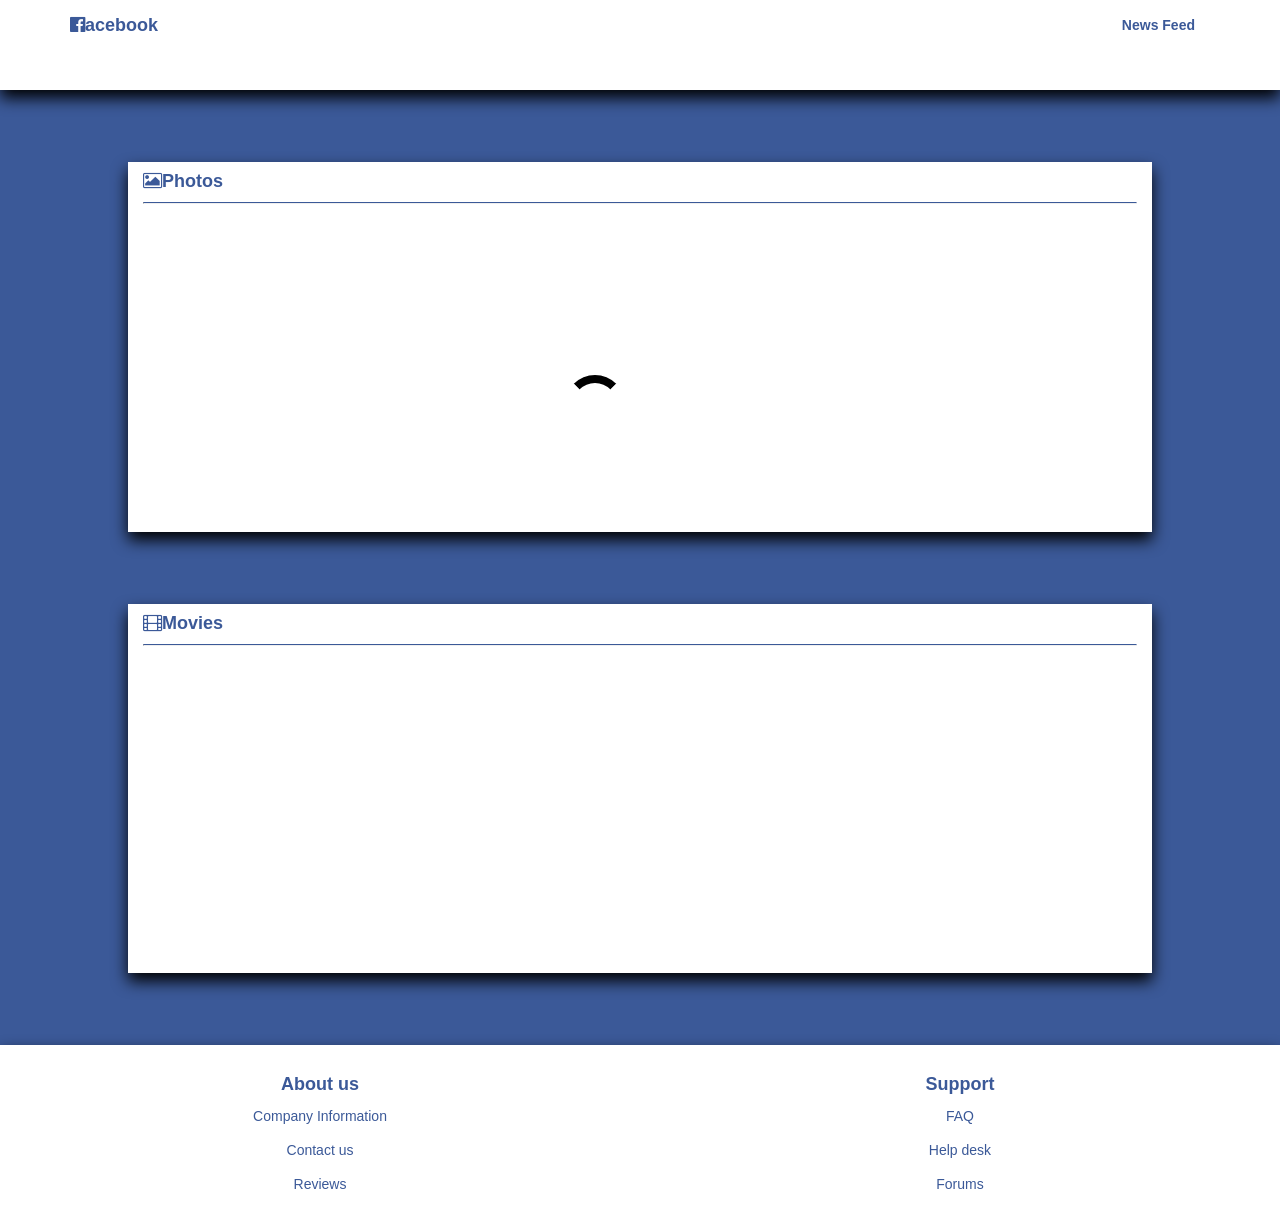
==== index.html @ 9e94154e "Added project files for fbapi" ====
<!DOCTYPE html>
<html lang="en">
<head>
	<meta charset="utf-8">
	<meta name="viewport" content="width=device-width, initial-scale=1,maximum-scale=1.0, user-scalable=0">

	<!-- Latest compiled and minified CSS -->
	<link rel="stylesheet" href="https://maxcdn.bootstrapcdn.com/bootstrap/3.3.7/css/bootstrap.min.css" integrity="sha384-BVYiiSIFeK1dGmJRAkycuHAHRg32OmUcww7on3RYdg4Va+PmSTsz/K68vbdEjh4u" crossorigin="anonymous">
	<link rel="stylesheet" href="https://maxcdn.bootstrapcdn.com/font-awesome/4.7.0/css/font-awesome.min.css">
	<link rel="stylesheet" href="facebook_style.css">
	<link rel="stylesheet" href="https://cdnjs.cloudflare.com/ajax/libs/jqueryui/1.12.1/themes/smoothness/jquery-ui.css">

   	 <script src="https://ajax.googleapis.com/ajax/libs/jquery/3.2.1/jquery.min.js"></script>
	<script src="https://maxcdn.bootstrapcdn.com/bootstrap/3.3.7/js/bootstrap.min.js"></script>
	<script type="text/javascript" src="https://cdnjs.cloudflare.com/ajax/libs/jqueryui/1.12.1/jquery-ui.js"></script>
	<script src="https://cdnjs.cloudflare.com/ajax/libs/jquery.lazyload/1.9.1/jquery.lazyload.min.js"></script>
	<script type="text/javascript" src="facebook_js.js"></script>
      

      

   </style>
</head>
   
<body id="myPage" data-spy="scroll" data-target=".navbar" data-offset="60" onload="myFunction()" style="margin:0;">
<nav class="navbar navbar-default mainNavbar">
   		<div class="container">
    <!-- Brand and toggle get grouped for better mobile display -->
		    <div class="navbar-header">
		      <button type="button" class="navbar-toggle btn-responsive collapsed" data-toggle="collapse" data-target="#toggle-view" aria-expanded="false"><script src="https://maxcdn.bootstrapcdn.com/bootstrap/3.3.7/js/bootstrap.min.js"></script>

		        <span class="sr-only">Toggle navigation</span>
		        <span class="icon-bar"></span>
		        <span class="icon-bar"></span>
		        <span class="icon-bar"></span>
		      </button>
		      <a class="navbar-brand" href="#" id="site-head"><b><i class="fa fa-facebook-official icon1" aria-hidden="true"></i>acebook</b></a>
		    </div>
		    <div class="collapse navbar-collapse" id="toggle-view">
	      		<ul class="nav navbar-nav navbar-right">
	        		<li id="feed"><a href="#"><b>News Feed</b></a></li>
	      		</ul>
	   		</div>
    	</div>
   </nav>


<div id="loader"></div>

<div style="display:none;" id="myDiv" class="animate-bottom">





<div class="container-fluid text-center jumboProfile">
<div class="row">
<div class="col-sm-12">
	<div class="jumbotron text-center">
		<img src="" class="img-responsive img-thumbnail" width="10px" height="10px" id="myImg">
	</div>
</div>
</div>
</div>
<div class="container-fluid text-center profileNavbar">
<div class="row">
<div class="col-sm-12">
	<nav class="navbar navbar-default navbarColor">
  	<div class="container">
    <!-- Brand and toggle get grouped for better mobile display -->
    <div class="navbar-header myName">
      <button type="button" class="navbar-toggle btn-responsive collapsed" data-toggle="collapse" data-target="#bs-example-navbar-collapse-1" aria-expanded="false">
        <span class="sr-only">Toggle navigation</span>
        <span class="icon-bar"></span>
        <span class="icon-bar"></span>
        <span class="icon-bar"></span>
      </button>
    </div>

    <!-- Collect the nav links, forms, and other content for toggling -->
    <div class="collapse navbar-collapse" id="bs-example-navbar-collapse-1">
      <ul class="nav navbar-nav navlist">
        <li class="active" id="timeline"><a><b>Timeline</b><span class="sr-only">(current)</span></a></li>
        <li id="abt"><a><b>About</b></a></li>
        <li id="fri"><a><b>Friends</b></a></li>
        <li id="pho"><a><b>Photos</b></a></li>
      </ul>
    </div><!-- /.navbar-collapse -->
  </div><!-- /.container-fluid -->
</nav>
</div>
</div>
</div>
	
<div class="container-fluid aboutnew " id="Timeline">
<div class="row">
	<div class="col-xs-12 col-sm-4 col-md-4 col-lg-4 about ">
	<h4><b><i class="fa fa-info-circle" aria-hidden="true"></i>Info</b></h4>

	<hr>
	<div class="row">
		<div class="col-xs-6 col-sm-6 col-md-6 col-lg-6 about_entries_left">
		<p>Full Name</p>
		<p>Gender</p>
		<p>Age</p>
		<p>Hometown</p>
		</div>
		<div class="col-xs-6 col-sm-6 col-md-6 col-lg-6 about_entries_right">
		<p id="full-name"></p>
		<p id="gender"></p>
		<p id="age"></p>
		<p id="home"></p>
		</div>
	</div>
	</div>
	<div class="col-xs-12 col-sm-5 col-md-5 col-lg-5 new">
	<div class="well"> 
		<form class="form-horizontal" role="form">
        <h4><b>What's New<i class="fa fa-question" aria-hidden="true"></i></b></h4>

         <div class="form-group" style="padding:14px;">
          <textarea id="textarea" class="form-control" placeholder="Update your status"></textarea>
        </div>
        <button class="btn btn-primary pull-right btn-1 " type="button"><center>Post</button>
        <ul class="list-inline">
        <li><a href=""><i class="glyphicon glyphicon-upload icon1"></i></a></li>
        <li><a href=""><i class="glyphicon glyphicon-camera icon1"></i></a></li>
        <li><a href=""><i class="glyphicon glyphicon-map-marker icon1"></i></a></li>
        </ul>
      </form>
    </div>
	</div>	
</div>
</div>
</div>
<div class="container-fluid photos slideanim">
<h4><b><i class="fa fa-picture-o" aria-hidden="true"></i>Photos</b></h4>
<hr>
<div class="row text-center">
	<div class="col-xs-3 col-sm-2 col-md-2 col-lg-2 photoimg text-center" id="photoimg0">
		
			
	</div>
	<div class="col-xs-3 col-sm-2 col-md-2 col-lg-2 photoimg text-center" id="photoimg1">
		
		
	</div>
	<div class="col-xs-3 col-sm-2 col-md-2 col-lg-2 photoimg text-center" id="photoimg2">
		
	</div>
	<div class="col-xs-3 col-sm-2 col-md-2 col-lg-2 photoimg text-center" id="photoimg3">
		
		
	</div>

</div>
</div>
<div class="container-fluid movies slideanim">
<h4><b><i class="fa fa-film" aria-hidden="true"></i>Movies</b></h4>
<hr>
<div class="row">
	<div class="col-xs-3 col-sm-2 col-md-2 col-lg-2 movieimg text-center" id="movieimg0">
			
	</div>
	<div class="col-xs-3 col-sm-2 col-md-2 col-lg-2 movieimg text-center" id="movieimg1">
		
	</div>
	<div class="col-xs-3 col-sm-2 col-md-2 col-lg-2 movieimg text-center" id="movieimg2">
		
	</div>
	<div class="col-xs-3 col-sm-2 col-md-2 col-lg-2 movieimg text-center" id="movieimg3">
		
	</div>
</div>
</div>


<div class="container-fluid text-center about-section">

<div class="row">
  <div class="col-sm-3 tindex">
    <div class="sidebar-nav">
      <div class="navbar navbar-default tindex-nav" role="navigation">
        <div class="navbar-header">
          <button type="button" class="navbar-toggle" data-toggle="collapse" data-target=".sidebar-navbar-collapse">
            <span class="sr-only">Toggle navigation</span>
            <span class="icon-bar"></span>
            <span class="icon-bar"></span>
            <span class="icon-bar"></span>
          </button>
          <span class="text-color visible-xs navbar-brand ">About-Info</span>
        </div>
        <div class="navbar-collapse collapse sidebar-navbar-collapse">
          <ul class="nav navbar-nav">
            <li class="active" id="click-basic-info"><a id="entry0"><b>Basic Info</b></a></li>
            <li id="click-about-contact"><a id="entry1"><b>Contact</b></a></li>
            <li id="click-fam-rel"><a id="entry2"><b>Family and Relationships</b></a></li>
            <li id="click-places"><a id="entry3"><b>Places</b></a></li>
            <li id="click-sports"><a id="entry4"><b>Sports</b></a></li>
          </ul>
        </div><!--/.nav-collapse -->
      </div>
    </div>
  </div>
  <div class="col-sm-9" id="basic-info">
    <div class="container-fluid info" >
    <div class="table-responsive text-center tbody">          
			  <table class="table table-bi text-color">
			    <tbody>
			    <h4 class="text-color"><b>Basic Information about You</b></h4>
			    <hr>
			      <tr>
			        <td id="tinfo-body-entry-0" class="table-bi" >Full Name</td>
			        <td class="table-bi"><b>:</b></td>
			        <td id="tinfo-body-value-0" class="table-bi" ></td>
			      </tr>
			      <tr>
			        <td id="tinfo-body-entry-1" class="table-bi" >Date of Birth</td>
			           <td class="table-bi"><b>:</b></td>
			        <td id="tinfo-body-value-1" class="table-bi" ></td>
			      </tr>
			      <tr>
			        <td id="tinfo-body-entry-2" class="table-bi" >Year of Birth</td>
			           <td class="table-bi"><b>:</b></td>
			        <td id="tinfo-body-value-2" class="table-bi" ></td>
			      </tr>
			      <tr>
			        <td id="tinfo-body-entry-3" class="table-bi" >Gender</td>
			           <td class="table-bi"><b>:</b></td>
			        <td id="tinfo-body-value-3" class="table-bi" ></td>
			      </tr>
			      <tr>
			        <td id="tinfo-body-entry-4" class="table-bi" >Languages</td>
			           <td class="table-bi"><b>:</b></td>
			        <td id="tinfo-body-value-4" class="table-bi" ></td>
			      </tr>
			    </tbody>
			  </table>
  	</div>
    </div>
  </div>
  <div class="col-sm-9" id="about-contact">
    <div class="container-fluid info" >
    <div class="table-responsive text-center tbody">          
			  <table class="table table-bi text-color">
			    <tbody>
			    <h4 class="text-color"><b>Contact Information</b></h4>
			    <hr>
			      <tr>
			        <td id="tinfo-body-entry-0" class="table-bi" >E-mail</td>
			        <td class="table-bi"><b>:</b></td>
			        <td id="tcontact-body-value-0" class="table-bi" ></td>
			      </tr>
			      <tr>
			        <td id="tinfo-body-entry-1" class="table-bi" >Hometown</td>
			           <td class="table-bi"><b>:</b></td>
			        <td id="tcontact-body-value-1" class="table-bi" ></td>
			      </tr>
			    </tbody>
			  </table>
  	</div>
    </div>
  </div>



  <div class="col-sm-9" id="about-fam-rel">
    <div class="container-fluid info" >
    <div class="table-responsive text-center tfambody">          
			  <table class="table table-bi text-color">
			    <tbody>
			    <h4 class="text-color"><b>Interested In</b></h4>
			    <hr>
			      <tr>
			        <td id="tfam-body-value-0" class="table-bi" ></td>
			      </tr>
			      <tr>
			    </tbody>
			  </table>
  	</div>
    <div class="table-responsive text-center tfambody">          
			  <table class="table table-bi text-color">
			    <tbody>
			    <h4 class="text-color"><b>Relationship Status</b></h4>
			    <hr>
			      <tr>
			        <td id="tfam-body-value-1" class="table-bi" ></td>
			      </tr>
			      <tr>
			    </tbody>
			  </table>
  	</div>
  	<div class="table-responsive text-center tfambody">          
			  <table class="table table-bi text-color">
			    <tbody>
			    <h4 class="text-color"><b>Family Members</b></h4>
			    <hr>
			      <tr>
			        <td id="tfam-body-value-2" class="table-bi" ></td>
			      </tr>
			    </tbody>
			  </table>
  	</div>
    </div>
  </div>


  <div class="col-sm-9" id="about-places">
    <div class="container-fluid info" >
    <div class="table-responsive text-center tbody">          
			  <table class="table table-bi text-color">
			    <tbody class="table-place">
			    <h4 class="text-color"><b>Place you've visited</b></h4>
			    <hr>
			    </tbody>
			  </table>
  	</div>
    </div>
  </div>


  <div class="col-sm-9" id="about-sports">
    <div class="container-fluid info" >
    <div class="table-responsive text-center tbody">          
			  <table class="table table-bi text-color">
			    <tbody class="table-sports">
			    <h4 class="text-color"><b>Sports you Follow</b></h4>
			    <hr>
			     
			    </tbody>
			  </table>
  	</div>
    </div>
  </div>
</div>
</div>



<div class="container-fluid text-color friends" id="friend">
<h4><b><i class="fa fa-users" aria-hidden="true"></i>Friends</b></h4>
<hr>
<div class="row addfriend">
	</div>
</div>
<div class="container-fluid  text-color photo" id="photo">
<h4><b><i class="fa fa-camera-retro" aria-hidden="true"></i>Albums</b></h4>
<hr>
<div class="row addphoto">
	
</div>
</div>



<div class="container-fluid feed feed-head slideanim">
<h4><b><i class="fa fa-user" aria-hidden="true"></i>News Feed</b></h4>
<hr>

</div>


<div class="container-fluid feed feed-value">
<div class="row addfeed">
</div>
</div>




<footer id="myFooter">
        <div class="container-fluid text-center">
            <div class="row">
                <div class="col-xs-6 col-sm-6 col-md-6 col-lg-6">
                    <h5>About us</h5>
                    <ul>
                        <li><a href="#"><p>Company Information</a></li>
                        <li><a href="#"><p>Contact us</a></li>
                        <li><a href="#"><p>Reviews</a></li>
                    </ul>
                </div>
                <div class="col-xs-6 col-sm-6 col-md-6 col-lg-6">
                    <h5>Support</h5>
                    <ul>
                        <li><a href="#"><p>FAQ</a></li>
                        <li><a href="#"><p>Help desk</a></li>
                        <li><a href="#"><p>Forums</a></li>
                    </ul>
                </div>
            </div>
        </div>
    </footer>


</body>

</html>
---- facebook_style.css ----
body{
	background-color: #3b5998;


}
.text-color{
	color:#3b5998;
}
.text-white{
	color: white;
	 filter: drop-shadow(0px 10px 10px black);
}
.about,.new,.photos,.photo,.friends,.about-section,.movies,.jumboProfile,.profileNavbar{
	
}
.mainNavbar{
	margin-bottom:0;
	background-color: white	;
	color:black;
	border: 0;	
	z-index: 9999;
	border-radius: 0;
	height:10vmin;
	filter: drop-shadow(0px 8px 8px black);
}
.collapse1{
	padding-left: 0;
	padding-right: 0;
}
.navbar a{
	color:#3b5998!important;
}
.navbar{
	margin-bottom: 0px!important;
}
li{
	cursor: pointer;
}

.navbar-header{
    color: blue!important;
}
.navbar-default .navbar-toggle {
    border-color: transparent;
    background-color: white !important;

}
.navbar-nav{
	background-color: white;
	margin-bottom: 0;
	margin-top: 0;
}
#myImg{
	width:25vmin;
	height:25vmin;
	position: relative;
	margin-left: 0!important;
	top:10vmin;
	margin-bottom: 0vmin!important;
	filter: drop-shadow(0px 8px 8px white);
}
#name{
	color:white;
	font-weight: bold;
	filter:drop-shadow(0px 0px 25px #3b5998);
	margin-bottom: 6vmin!important;
}
h2{
	font-size: 5vmin
}
.jumbotron {
	background-position: 50% 50%; 
	background-size: cover ; 
	height:55vmin;
	margin-bottom:0;
	padding-bottom: 0;
	margin-left: 0px!important;
		filter: drop-shadow(0px 8px 8px black);
}
.jumboProfile{
	margin-top: 2%;
	padding-left: 0px;
	padding-right: 0px;
}
.profileNavbar{
	padding-left: 0px;
	padding-right: 0px;
	margin-bottom: 0vmin!important;
	padding-bottom: 0!important;
	
}
.navbarColor{
	background-color: white;
}
.navlist{
	margin-left: 0px!important;
	padding-left: 0;
	
	margin-right: 0px;
	margin-bottom: 0vmin!important;
	padding-bottom: 0vmin!important;

}
.aboutnew{
	
	
}
.about{
	margin-top:8vmin!important;
	padding-top: 0px!important;
	border:0px!important;
	background-color: white;
	color:#3b5998;
	float: left;
		filter: drop-shadow(0px 8px 8px black);
	
}
.about_entries_left{
	margin-top: 2vmin;
}
.about_entries_right{
	margin-top: 2vmin;
	float:right;
}
.new{
	margin-top:8vmin!important;
	padding-left: 0px!important;
	padding-right: 0px!important;
	float: right;
		filter: drop-shadow(0px 8px 8px black);
}

.well{
	background-color: white;
	color:#3b5998;
	border:0;
	padding-top: 3px;
	margin-bottom: 0;
}

.movies{
	margin-top: 8vmin!important;
	
	color:#3b5998;
	background-color: white;
	padding-bottom: 5vmin;
		filter: drop-shadow(0px 8px 8px black);
	
}




.photos{
	margin-top: 8vmin!important;

	color:#3b5998;
	background-color: white;
	padding-bottom: 5vmin;
		filter: drop-shadow(0px 8px 8px black);
	

}



.about-section{
	margin-top: 8vmin!important;

	background-color: white;
	padding-right: 0;
	padding-left: 0;
		filter: drop-shadow(0px 8px 8px black);
}
.tindex-nav{
	border-bottom-style: none;
	border-right-style: none;
	border-right-width: 0px;
	border-right: none;
}
.tbody{
	padding:5vmin;
}
.tfambody{
	padding: 3vmin;
}
.table-bi{
	border :none!important;
}
.friends{
	margin-top: 8vmin!important;

	color:#3b5998;
	background-color: white;
	padding-bottom: 5vmin;
	
	filter: drop-shadow(0px 8px 8px black);
}

.btn{
	background-color: #3b5998;
}
.btn-1{
	background-color: #3b5998;	
	text-align: center;
	

}


#friendimg3{
    overflow: hidden;
    height: 30vmin;
	box-sizing: border-box;
	width:60%;
	margin: 20%;
	margin-top:4.1%;
	margin-bottom: 4.1%;
	padding-right: 0;
	padding-top: 5vmax;
}

.photo{
	margin-top: 8vmin!important;

	color:#3b5998;
	background-color: white;
	padding-bottom: 5vmin;
		filter: drop-shadow(0px 8px 8px black);
}
.icon1{
	color:#3b5998;
}


#photoimg03{
    overflow: hidden;
    height: 30vmin;
	box-sizing: border-box;
	width:60%;
	margin: 20%;
	margin-top:4.1%;
	margin-bottom: 4.1%;
	padding-right: 0;
	padding-top: 5vmax;
}


.feed{
	margin-top: 8vmin!important;

	color:#3b5998;
	background-color: white;

	
}
.feed-head{
	padding-bottom: 0;
		filter: drop-shadow(0px 8px 8px black);
}
.addfeed{
	background-color: #3b5998;

}
.feedimg{
    overflow: hidden;
    height: 8vmin;
    width:8vmin;
	box-sizing: border-box;
}



p { word-wrap: break-word; }

#feedname{
	
	width: 20px;
	margin:0;
}
hr { 
    display: block;
    margin-top: 0.5em;
    margin-bottom: 0.5em;
    margin-left: auto;
    margin-right: auto;
    border-style: inset;
    border-width: 1px;
    border-top: 1px solid #3b5998;
    color:#3b5998;

} 
.logo {
    font-size: 400px;
    color:white;
}

  ul li a{
    text-decoration: none;
    color: black;

  }

  ul li:hover{
   
  }

  ul li a:hover{
    color: black;
  }

 a:active{
    color: black;
  }
#myFooter {
    background-color: white;
    color: #3b5998;
    margin-top: 8vmin;
    width:100%;
    	filter: drop-shadow(0px 8px 8px black);
}

#myFooter .row {
   
}

#myFooter .info{
    text-align: justify; 
    color: #3b5998;
}

#myFooter ul {
    list-style-type: none;
    padding-left: 0;
    line-height: 1.7;
}

#myFooter h5 {
    color: #3b5998;
    font-weight: bold;
    margin-top: 30px;
}

#myFooter .logo{
    margin-top: 10px;
}

#myFooter .second-bar .logo a{
    color:#3b5998;
    font-size: 28px;
    float: left;
    font-weight: bold;
    line-height: 68px;
    margin: 0;
    padding: 0;
}

#myFooter a {
    color: #3b5998;
    text-decoration: none;
}

#myFooter a:hover,
#myFooter a:focus {
    text-decoration: none;
    color: #3b5998;
}


@media screen and (min-width: 300px) and (max-width: 768px) {
	h4{
	font-size: 15px;
}
p{
	font-size: 12px;
}
h5{
	font-size: 13px;
}
}
@media screen and (min-width: 160px) and (max-width: 299px) {
	h4{
	font-size: 13px;
}
p{
	font-size: 10px;
}
h5{
	font-size: 11px;
}
#site-head{
	font-size: 13px;
}

.btn-1{
	height:7vmin;
	width:12vmin;
	align-content: center;
	text-align: center;
	font-size: 7px;
	padding:0;
}
.profileNavbar{
	font-size: 10px;
}
.mainNavbar{
	font-size: 10px;
}
#myname{
	font-size: 13px;
}
#textarea{
	font-size: 10px;
}
.btn-responsive{
	margin-right: 0;	
}
}
@media screen and (min-width: 120px) and (max-width: 159px){
		h4{
	font-size: 9px;
}
p{
	font-size: 6px;
}
h5{
	font-size: 7px;
}
#site-head{
	font-size: 9px;
	padding: 0;
}
#textarea{
	font-size: 6px;
}

.btn-1{
	height:7vmin;
	width:12vmin;
	align-content: center;
	text-align: center;
	font-size: 7px;
	padding:0;
}
.profileNavbar{
	font-size: 7px;
}
.mainNavbar{
	font-size: 7px;
}
#myname{
	font-size: 8px;
}
.btn-responsive{
	margin-right: 0;	
}
}

@media screen and (max-width: 119px){
		h4{
	font-size: 9px;
}
p{
	font-size: 6px;
}
h5{
	font-size: 7px;
}
#site-head{
	font-size: 9px;
	padding: 0;
}
#textarea{
	font-size: 6px;
}

.btn-1{
	height:7vmin;
	width:12vmin;
	align-content: center;
	text-align: center;
	font-size: 7px;
	padding:0;
}
.profileNavbar{
	font-size: 7px;
}
.mainNavbar{
	font-size: 7px;
}
#myname{
	font-size: 8px;
}
.btn-responsive{
	margin-right: 0;	
}
}

@media screen and (max-width: 767px) {
    #myFooter {
        text-align: center;
    }

    #myFooter .info{
        text-align: center;
    }
.feedvalue{
	padding:2%;
	padding-bottom: 0;
	width:70%;
	margin:15%;
	margin-bottom: 4%;
	margin-top: 4%;
	background-color: white;
		filter: drop-shadow(0px 8px 8px black);
}

.feedcover{
	 background-size: cover;
    background-repeat: no-repeat;
    background-position: 50% 50%;
    overflow: hidden;
	box-sizing: border-box;
	margin:2.1%;
	margin-right: 0;
	margin-left: 0;
}
.feedhead{
	font-size: 2vmin;
	vertical-align: top;
	display: inline-block;
	margin-top: 0;
	margin-left: 1vmin;
	word-wrap: break-word; 
	width: 40vw;
	height:8vmin;
		filter: drop-shadow(0px 8px 8px black);
}

}
@media screen and (min-width: 768px) {
    #myFooter {
        text-align: center;
    }

    #myFooter .info{
        text-align: center;
    }

.feedvalue{
	padding:0;
	margin:4.16%;
	padding:2%;
	padding-bottom: 0;
	background-color: white;
		filter: drop-shadow(0px 8px 8px black);
}
.feedcover{
	 background-size: cover;
    background-repeat: no-repeat;
    background-position: 50% 50%;
    overflow: hidden;
	box-sizing: border-box;
	margin:2.1%;
	margin-right: 0;
	margin-left: 0;

}
.feedhead{
	font-size: 2vmin;
	vertical-align: top;
	display: inline-block;
	margin-top: 0;
	margin-left: 1vmin;
	word-wrap: break-word; 
	width: 20vw;
	height:8vmin;

}
#myFooter h5 {
    font-size: 18px;
}
}
@media screen and (min-width: 481px) {
   .photoimg{
	
	 background-size: cover;
    background-repeat: no-repeat;
    background-position: 50% 50%;
    overflow: hidden;
    height: 15vw;
    filter: drop-shadow(0px 8px 8px black);
	box-sizing: border-box;
	margin:4.1%;
}
.movieimg{
	
	 background-size: cover;
    background-repeat: no-repeat;
    background-position: 50% 50%;
    overflow: hidden;
    height:15vw;
    filter: drop-shadow(0px 8px 8px black);
	box-sizing: border-box;
	margin:4.1%;
}

.friendimg{
	 background-size: cover;
    background-repeat: no-repeat;
    background-position: 50% 50%;
    overflow: hidden;
    height: 15vw;
	box-sizing: border-box;
	margin:4.1%;
	filter: drop-shadow(0px 8px 8px black);
}
.photoimg0{
	 background-size: cover;
    background-repeat: no-repeat;
    background-position: 50% 50%;
    overflow: hidden;
    height: 15vw;
	box-sizing: border-box;
	margin:4.1%;
	filter: drop-shadow(0px 8px 8px black);
}
	.aboutnew,.photos,.photo,.friends,.about-section,.movies,.jumboProfile,.profileNavbar,.feed{
	margin-left: 10%;
	margin-right: 10%;
}


}


@media screen and (max-width: 481px) {
   
.photoimg{

	 background-size: cover;
    background-repeat: no-repeat;
    background-position: 50% 50%;
    overflow: hidden;
    text-align: center;
    width: 50%;
    filter: drop-shadow(0px 8px 8px black);
	box-sizing: border-box;
	margin:25%;
	margin-top: 4.1%;
	margin-bottom: 4.1%;
}
.movieimg{

	 background-size: cover;
    background-repeat: no-repeat;
    background-position: 50% 50%;
    overflow: hidden;
    text-align: center;
    width: 50%;
    filter: drop-shadow(0px 8px 8px black);
	box-sizing: border-box;
	margin:25%;
	margin-top: 4.1%;
	margin-bottom: 4.1%;
}
.friendimg{
	
	 background-size: cover;
    background-repeat: no-repeat;
    background-position: 50% 50%;
    overflow: hidden;
    height: 25vmax;
    text-align: center;
    width: 50%;
    filter: drop-shadow(0px 8px 8px black);
	box-sizing: border-box;
	margin:25%;
	margin-top: 4.1%;
	margin-bottom: 4.1%;
}
.photoimg0{
	
	 background-size: cover;
    background-repeat: no-repeat;
    background-position: 50% 50%;
    overflow: hidden;
    height: 25vmax;
    text-align: center;
    width: 50%;
    filter: drop-shadow(0px 8px 8px black);
	box-sizing: border-box;
	margin:25%;
	margin-top: 4.1%;
	margin-bottom: 4.1%;
}
.aboutnew,.photos,.photo,.friends,.about-section,.movies,.jumboProfile,.profileNavbar,.feed{
	margin-left: 0;
	margin-right: 0;
}


}

  /* make sidebar nav vertical */ 
@media (min-width: 768px) {
  .sidebar-nav .navbar .navbar-collapse {
    padding: 0;
    max-height: none;
  }
  .sidebar-nav .navbar ul {
    float: none;
    display: block;
  }
  .sidebar-nav .navbar li {
    float: none;
    display: block;
  }
  .sidebar-nav .navbar li a {
    padding-top: 12px;
    padding-bottom: 12px;
  }
}
  .slideanim {visibility:hidden;}
.slide {
    /* The name of the animation */
    animation-name: slide;
    -webkit-animation-name: slide; 
    /* The duration of the animation */
    animation-duration: 1s; 
    -webkit-animation-duration: 1s;
    /* Make the element visible */
    visibility: visible; 
}

/* Go from 0% to 100% opacity (see-through) and specify the percentage from when to slide in the element along the Y-axis */
@keyframes slide {
    0% {
        opacity: 0;
        transform: translateY(70%);
    } 
    100% {
        opacity: 1;
        transform: translateY(0%);
    } 
}
@-webkit-keyframes slide {
    0% {
        opacity: 0;
        -webkit-transform: translateY(70%);
    } 
    100% {
        opacity: 1;
        -webkit-transform: translateY(0%);
    }
}

/* Center the loader */
#loader {
  position: absolute;
  left: 50%;
  top: 50%;
  z-index: 1;
  width: 150px;
  height: 150px;
  margin: -75px 0 0 -75px;
  border: 8px solid white;
  border-radius: 50%;
  border-top: 8px solid black;
  width: 60px;
  height: 60px;
  -webkit-animation: spin 2s linear infinite;
  animation: spin 2s linear infinite;
}

@-webkit-keyframes spin {
  0% { -webkit-transform: rotate(0deg); }
  100% { -webkit-transform: rotate(360deg); }
}

@keyframes spin {
  0% { transform: rotate(0deg); }
  100% { transform: rotate(360deg); }
}

/* Add animation to "page content" */
.animate-bottom {
  position: relative;
  -webkit-animation-name: animatebottom;
  -webkit-animation-duration: 1s;
  animation-name: animatebottom;
  animation-duration: 1s
}

@-webkit-keyframes animatebottom {
  from { bottom:-100px; opacity:0 } 
  to { bottom:0px; opacity:1 }
}

@keyframes animatebottom { 
  from{ bottom:-100px; opacity:0 } 
  to{ bottom:0; opacity:1 }
}

#myDiv {
  display: none;
  text-align: center;
}
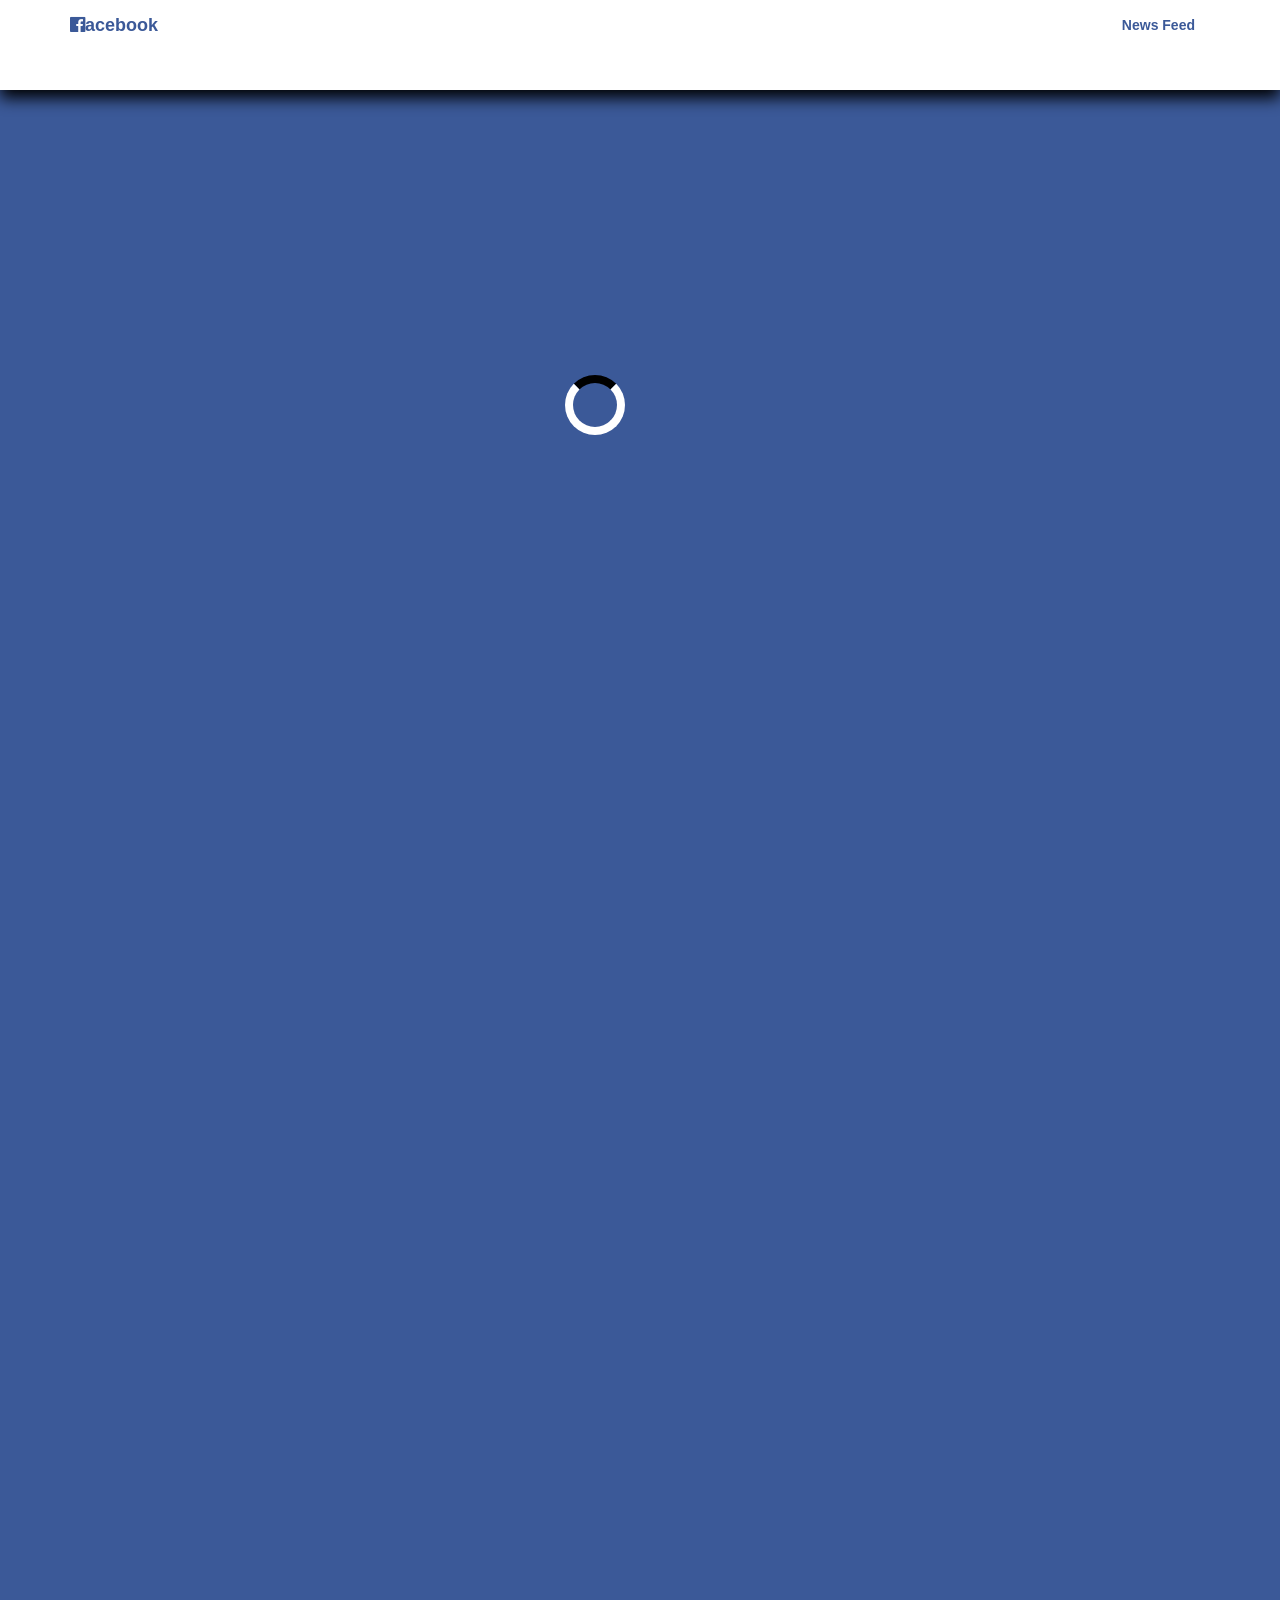
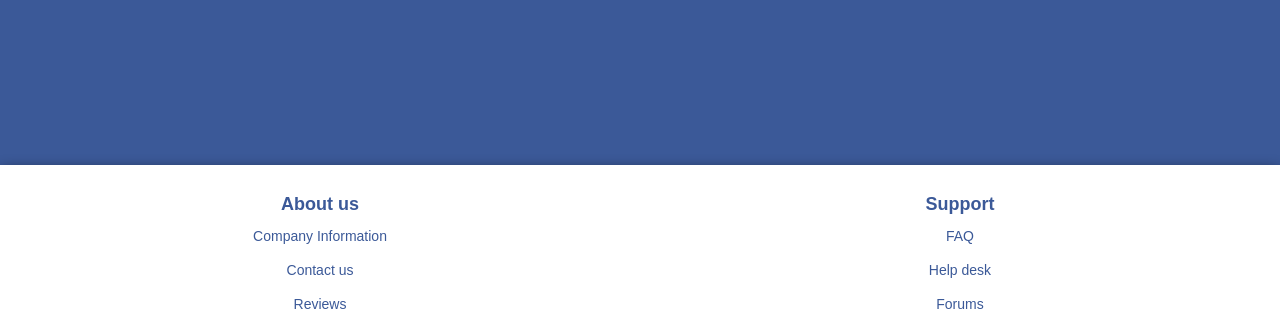
==== commit e94e4a71: "Access token fix" ====
--- a/index.html
+++ b/index.html
@@ -15,14 +15,14 @@
 	<script type="text/javascript" src="https://cdnjs.cloudflare.com/ajax/libs/jqueryui/1.12.1/jquery-ui.js"></script>
 	<script src="https://cdnjs.cloudflare.com/ajax/libs/jquery.lazyload/1.9.1/jquery.lazyload.min.js"></script>
 	<script type="text/javascript" src="facebook_js.js"></script>
-      
-
-      
+
+
+
 
    </style>
 </head>
-   
-<body id="myPage" data-spy="scroll" data-target=".navbar" data-offset="60" onload="myFunction()" style="margin:0;">
+
+<body id="myPage" data-spy="scroll" data-target=".navbar" data-offset="60" style="margin:0;">
 <nav class="navbar navbar-default mainNavbar">
    		<div class="container">
     <!-- Brand and toggle get grouped for better mobile display -->
@@ -83,7 +83,6 @@
         <li class="active" id="timeline"><a><b>Timeline</b><span class="sr-only">(current)</span></a></li>
         <li id="abt"><a><b>About</b></a></li>
         <li id="fri"><a><b>Friends</b></a></li>
-        <li id="pho"><a><b>Photos</b></a></li>
       </ul>
     </div><!-- /.navbar-collapse -->
   </div><!-- /.container-fluid -->
@@ -91,7 +90,7 @@
 </div>
 </div>
 </div>
-	
+
 <div class="container-fluid aboutnew " id="Timeline">
 <div class="row">
 	<div class="col-xs-12 col-sm-4 col-md-4 col-lg-4 about ">
@@ -114,7 +113,7 @@
 	</div>
 	</div>
 	<div class="col-xs-12 col-sm-5 col-md-5 col-lg-5 new">
-	<div class="well"> 
+	<div class="well">
 		<form class="form-horizontal" role="form">
         <h4><b>What's New<i class="fa fa-question" aria-hidden="true"></i></b></h4>
 
@@ -129,28 +128,30 @@
         </ul>
       </form>
     </div>
-	</div>	
-</div>
-</div>
-</div>
+	</div>
+</div>
+</div>
+
+</div>
+<div id="error"></div>
 <div class="container-fluid photos slideanim">
 <h4><b><i class="fa fa-picture-o" aria-hidden="true"></i>Photos</b></h4>
 <hr>
 <div class="row text-center">
 	<div class="col-xs-3 col-sm-2 col-md-2 col-lg-2 photoimg text-center" id="photoimg0">
-		
-			
+
+
 	</div>
 	<div class="col-xs-3 col-sm-2 col-md-2 col-lg-2 photoimg text-center" id="photoimg1">
-		
-		
+
+
 	</div>
 	<div class="col-xs-3 col-sm-2 col-md-2 col-lg-2 photoimg text-center" id="photoimg2">
-		
+
 	</div>
 	<div class="col-xs-3 col-sm-2 col-md-2 col-lg-2 photoimg text-center" id="photoimg3">
-		
-		
+
+
 	</div>
 
 </div>
@@ -160,22 +161,24 @@
 <hr>
 <div class="row">
 	<div class="col-xs-3 col-sm-2 col-md-2 col-lg-2 movieimg text-center" id="movieimg0">
-			
+
 	</div>
 	<div class="col-xs-3 col-sm-2 col-md-2 col-lg-2 movieimg text-center" id="movieimg1">
-		
+
 	</div>
 	<div class="col-xs-3 col-sm-2 col-md-2 col-lg-2 movieimg text-center" id="movieimg2">
-		
+
 	</div>
 	<div class="col-xs-3 col-sm-2 col-md-2 col-lg-2 movieimg text-center" id="movieimg3">
-		
-	</div>
-</div>
-</div>
-
-
-<div class="container-fluid text-center about-section">
+
+	</div>
+</div>
+</div>
+
+
+
+
+<div class="container-fluid text-center about-section" style="display: none">
 
 <div class="row">
   <div class="col-sm-3 tindex">
@@ -204,7 +207,7 @@
   </div>
   <div class="col-sm-9" id="basic-info">
     <div class="container-fluid info" >
-    <div class="table-responsive text-center tbody">          
+    <div class="table-responsive text-center tbody">
 			  <table class="table table-bi text-color">
 			    <tbody>
 			    <h4 class="text-color"><b>Basic Information about You</b></h4>
@@ -241,7 +244,7 @@
   </div>
   <div class="col-sm-9" id="about-contact">
     <div class="container-fluid info" >
-    <div class="table-responsive text-center tbody">          
+    <div class="table-responsive text-center tbody">
 			  <table class="table table-bi text-color">
 			    <tbody>
 			    <h4 class="text-color"><b>Contact Information</b></h4>
@@ -266,7 +269,7 @@
 
   <div class="col-sm-9" id="about-fam-rel">
     <div class="container-fluid info" >
-    <div class="table-responsive text-center tfambody">          
+    <div class="table-responsive text-center tfambody">
 			  <table class="table table-bi text-color">
 			    <tbody>
 			    <h4 class="text-color"><b>Interested In</b></h4>
@@ -278,7 +281,7 @@
 			    </tbody>
 			  </table>
   	</div>
-    <div class="table-responsive text-center tfambody">          
+    <div class="table-responsive text-center tfambody">
 			  <table class="table table-bi text-color">
 			    <tbody>
 			    <h4 class="text-color"><b>Relationship Status</b></h4>
@@ -290,7 +293,7 @@
 			    </tbody>
 			  </table>
   	</div>
-  	<div class="table-responsive text-center tfambody">          
+  	<div class="table-responsive text-center tfambody">
 			  <table class="table table-bi text-color">
 			    <tbody>
 			    <h4 class="text-color"><b>Family Members</b></h4>
@@ -307,7 +310,7 @@
 
   <div class="col-sm-9" id="about-places">
     <div class="container-fluid info" >
-    <div class="table-responsive text-center tbody">          
+    <div class="table-responsive text-center tbody">
 			  <table class="table table-bi text-color">
 			    <tbody class="table-place">
 			    <h4 class="text-color"><b>Place you've visited</b></h4>
@@ -321,46 +324,47 @@
 
   <div class="col-sm-9" id="about-sports">
     <div class="container-fluid info" >
-    <div class="table-responsive text-center tbody">          
+    <div class="table-responsive text-center tbody">
 			  <table class="table table-bi text-color">
 			    <tbody class="table-sports">
 			    <h4 class="text-color"><b>Sports you Follow</b></h4>
 			    <hr>
-			     
-			    </tbody>
-			  </table>
-  	</div>
-    </div>
-  </div>
-</div>
-</div>
-
-
-
-<div class="container-fluid text-color friends" id="friend">
+
+			    </tbody>
+			  </table>
+  	</div>
+    </div>
+  </div>
+</div>
+</div>
+
+
+
+<div class="container-fluid text-color friends" id="friend" style="display: none">
 <h4><b><i class="fa fa-users" aria-hidden="true"></i>Friends</b></h4>
 <hr>
-<div class="row addfriend">
-	</div>
-</div>
-<div class="container-fluid  text-color photo" id="photo">
-<h4><b><i class="fa fa-camera-retro" aria-hidden="true"></i>Albums</b></h4>
-<hr>
-<div class="row addphoto">
-	
-</div>
-</div>
-
-
-
-<div class="container-fluid feed feed-head slideanim">
+	<div class="row addfriend">
+		<div class="col-xs-3 col-sm-2 col-md-2 col-lg-2 friendimg text-center" id="friendimg0">
+		</div>
+		<div class="col-xs-3 col-sm-2 col-md-2 col-lg-2 friendimg text-center" id="friendimg1">
+		</div>
+		<div class="col-xs-3 col-sm-2 col-md-2 col-lg-2 friendimg text-center" id="friendimg2">
+		</div>
+		<div class="col-xs-3 col-sm-2 col-md-2 col-lg-2 friendimg text-center" id="friendimg3">
+		</div>
+	</div>
+</div>
+
+
+
+<div class="container-fluid feed feed-head slideanim" style="display: none">
 <h4><b><i class="fa fa-user" aria-hidden="true"></i>News Feed</b></h4>
 <hr>
 
 </div>
 
 
-<div class="container-fluid feed feed-value">
+<div class="container-fluid feed feed-value" style="display: none">
 <div class="row addfeed">
 </div>
 </div>
@@ -394,4 +398,4 @@
 
 </body>
 
-</html>+</html>
--- a/facebook_style.css
+++ b/facebook_style.css
@@ -2,7 +2,7 @@
 body{
 	background-color: #3b5998;
 
-
+	overflow-x: hidden;
 }
 .text-color{
 	color:#3b5998;
@@ -31,6 +31,9 @@
 .navbar a{
 	color:#3b5998!important;
 }
+a:hover{
+	background-color: blue;
+}
 .navbar{
 	margin-bottom: 0px!important;
 }
@@ -209,17 +212,6 @@
 }
 
 
-#friendimg3{
-    overflow: hidden;
-    height: 30vmin;
-	box-sizing: border-box;
-	width:60%;
-	margin: 20%;
-	margin-top:4.1%;
-	margin-bottom: 4.1%;
-	padding-right: 0;
-	padding-top: 5vmax;
-}
 
 .photo{
 	margin-top: 8vmin!important;
@@ -234,17 +226,6 @@
 }
 
 
-#photoimg03{
-    overflow: hidden;
-    height: 30vmin;
-	box-sizing: border-box;
-	width:60%;
-	margin: 20%;
-	margin-top:4.1%;
-	margin-bottom: 4.1%;
-	padding-right: 0;
-	padding-top: 5vmax;
-}
 
 
 .feed{
@@ -313,6 +294,11 @@
  a:active{
     color: black;
   }
+#error{
+	color: white;
+	height:80vh;
+	margin: auto;
+}
 #myFooter {
     background-color: white;
     color: #3b5998;
@@ -616,28 +602,32 @@
 	margin:4.1%;
 	filter: drop-shadow(0px 8px 8px black);
 }
-.photoimg0{
+.aboutnew,.photos,.photo,.friends,.about-section,.movies,.jumboProfile,.profileNavbar,.feed{
+	margin-left: 10%;
+	margin-right: 10%;
+}
+
+
+}
+
+
+@media screen and (max-width: 481px) {
+   
+.photoimg{
+
 	 background-size: cover;
     background-repeat: no-repeat;
     background-position: 50% 50%;
     overflow: hidden;
-    height: 15vw;
-	box-sizing: border-box;
-	margin:4.1%;
-	filter: drop-shadow(0px 8px 8px black);
-}
-	.aboutnew,.photos,.photo,.friends,.about-section,.movies,.jumboProfile,.profileNavbar,.feed{
-	margin-left: 10%;
-	margin-right: 10%;
-}
-
-
-}
-
-
-@media screen and (max-width: 481px) {
-   
-.photoimg{
+    text-align: center;
+    width: 50%;
+    filter: drop-shadow(0px 8px 8px black);
+	box-sizing: border-box;
+	margin:25%;
+	margin-top: 4.1%;
+	margin-bottom: 4.1%;
+}
+.movieimg{
 
 	 background-size: cover;
     background-repeat: no-repeat;
@@ -651,12 +641,13 @@
 	margin-top: 4.1%;
 	margin-bottom: 4.1%;
 }
-.movieimg{
-
+.friendimg{
+	
 	 background-size: cover;
     background-repeat: no-repeat;
     background-position: 50% 50%;
     overflow: hidden;
+  
     text-align: center;
     width: 50%;
     filter: drop-shadow(0px 8px 8px black);
@@ -665,36 +656,7 @@
 	margin-top: 4.1%;
 	margin-bottom: 4.1%;
 }
-.friendimg{
-	
-	 background-size: cover;
-    background-repeat: no-repeat;
-    background-position: 50% 50%;
-    overflow: hidden;
-    height: 25vmax;
-    text-align: center;
-    width: 50%;
-    filter: drop-shadow(0px 8px 8px black);
-	box-sizing: border-box;
-	margin:25%;
-	margin-top: 4.1%;
-	margin-bottom: 4.1%;
-}
-.photoimg0{
-	
-	 background-size: cover;
-    background-repeat: no-repeat;
-    background-position: 50% 50%;
-    overflow: hidden;
-    height: 25vmax;
-    text-align: center;
-    width: 50%;
-    filter: drop-shadow(0px 8px 8px black);
-	box-sizing: border-box;
-	margin:25%;
-	margin-top: 4.1%;
-	margin-bottom: 4.1%;
-}
+
 .aboutnew,.photos,.photo,.friends,.about-section,.movies,.jumboProfile,.profileNavbar,.feed{
 	margin-left: 0;
 	margin-right: 0;
